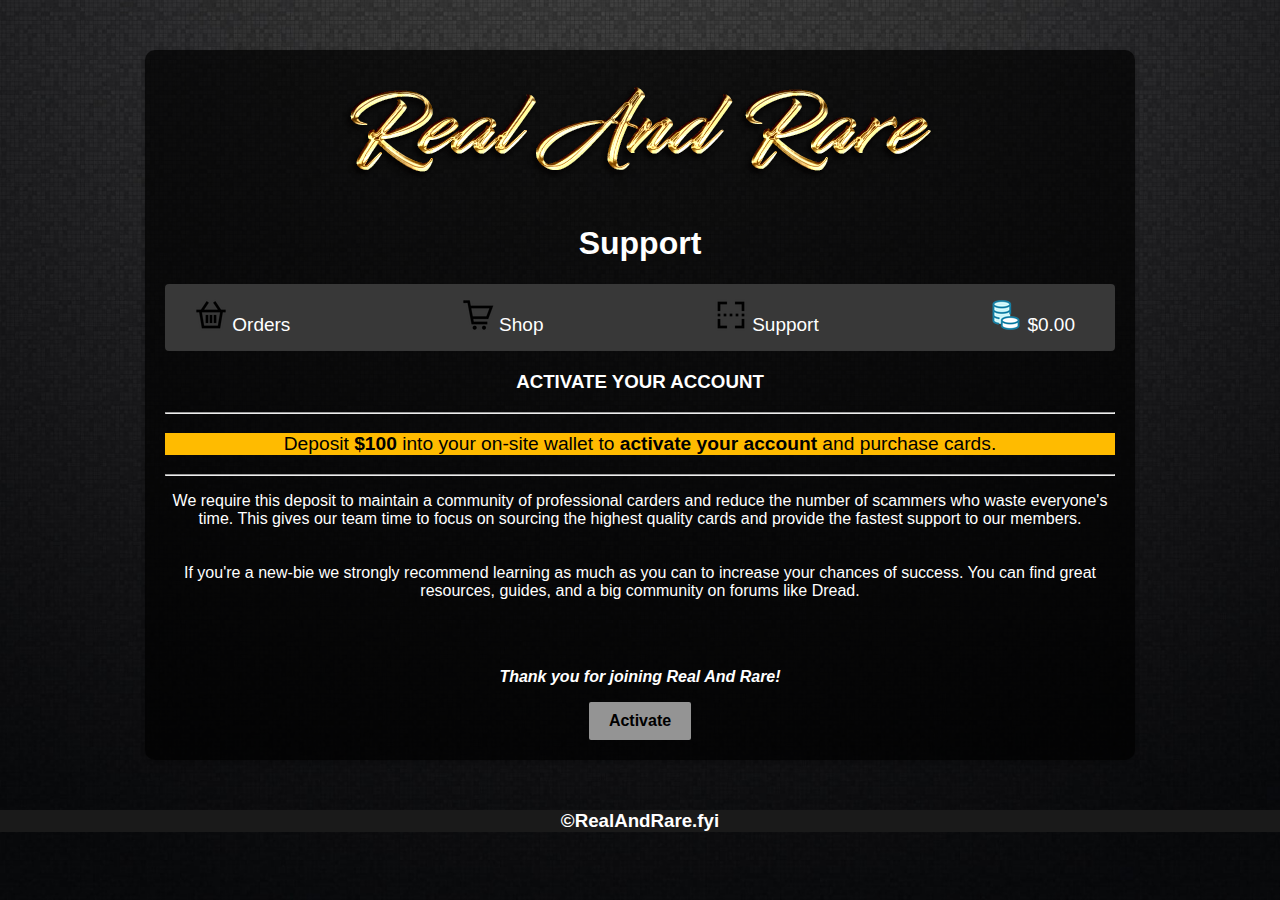
==== activate.html @ 315be540 "Add files via upload" ====
<!DOCTYPE html>
<html>
<head>
    <link rel="icon" type="image/x-icon" href="beach.ico">
  <title>Real And Rare CC's</title>
  <style>
    body {
      font-family: Arial, sans-serif;
      margin: 0;
      padding: 0;
      background-color: #f2f2f2;
      background-size: cover;
      background-attachment: fixed;
      background-position: center;
      background-image: url("bg-img4.jpg");
      font-weight: 600;
    }

    .container {
      max-width: 950px;
      margin: 50px auto;
      background-color: rgba(0, 0, 0, 0.7);
      border-radius: 10px;
      box-shadow: 0 2px 4px rgba(0, 0, 0, 0.2);
      padding: 20px;
      color: #fff;
    }

    h1 {
      text-align: center;
      color: #fff;
    }

    .logo {
      max-width: 100%;
      margin: 0 auto;
      text-align: center;
      padding: 10px;
    }

    .logo img {
      max-width: 90%;
      height: auto;
    }

    .navbar {
      display: flex;
      justify-content: space-between;
      margin-bottom: 20px;
      padding: 10px 20px;
      background-color: #383838;
      border-radius: 4px;
      font-weight: 500;
      font-size: 19px;
    }

    .navbar a {
      color: #ffffff;
      text-decoration: none;
      margin-right: 10px;
      padding: 5px 10px;
      border-radius: 4px;
    }


    .navbar a:hover {
      background-color: #555555;
    }

    .faq-item {
      margin-bottom: 20px;
    }

    .faq-question {
      cursor: pointer;
      text-align: center;
      background-color: #5555559d;
      color: #fff;
      padding: 10px;
      border-radius: 6px;
      margin-bottom: 10px;
    }

    .faq-answer {
      display: none;
      padding: 10px;
      background-color: #35353544;
      border-radius: 6px;
    }

    .faq-list {
      list-style-type: none;
      padding: 0;
    }

    @media screen and (max-width: 768px) {
      .container {
        margin: 20px auto;
        padding: 10px;
      }

      .logo img {
        max-width: 90%;
        height: auto;
      }
    }

    h3.footer {
        color: white;
        background-color: #1a1a1a;
    }

    .yellow {
        background: rgb(255, 187, 0);
        color: black;
        font-size: larger;
        font-weight: 500;
    }

    .bold {
      font-weight: 700;
    }

    .simple {
        font-size: medium;
        font-weight: 500;
    }

    .italic {
      font-style: italic;
    }

    .button {
  display: inline-block;
  padding: 10px 20px;
  background-color: #949494;
  color: rgb(0, 0, 0);
  text-decoration: none;
  border-radius: 2px;
  font-size: 16px;
  border: none;
  cursor: pointer;
}
.button:hover {
  background-color: #000000;
  color: white;
}

  </style>
</head>
<body>
  <div class="container">
    <div class="logo">
      <img src="miamihacks.png" alt="Logo">
    </div>
    <h1>Support</h1>
    <div class="navbar">
      <a href="orders.html"><img src="basket.ico"> Orders</a>
      <a href="prod.html"><img src="cartas.ico"> Shop</a>
      <a href="faq.html"><img src="supportas.ico"> Support</a>
      <a href="activate.html"><img src="balance.ico"> $0.00</a>
    </div>

    <center>
        <h3>ACTIVATE YOUR ACCOUNT</h3>
        <hr><p class="yellow">Deposit <span class="bold">$100</span> into your on-site wallet to <span class="bold">activate your account</span> and purchase cards.</p><hr>
        <p class="simple">We require this deposit to maintain a community of professional carders and reduce the number 
            of scammers who waste everyone's time. This gives our team time to focus on sourcing the highest quality cards and 
            provide the fastest support to our members.

            <br><br><br>

            If you're a new-bie we strongly recommend learning as much as you can to increase your chances of success. You can find
            great resources, guides, and a big community on forums like Dread.
        </p>
        <br><br>

        <p class="italic">Thank you for joining Real And Rare!</p>

        <a href="activation.html" class="button">Activate</a>

    </center>
    
  </div>
  <center>
    <h3 class="footer">&copy;RealAndRare.fyi</h3>
  </center>

  
</body>
</html>
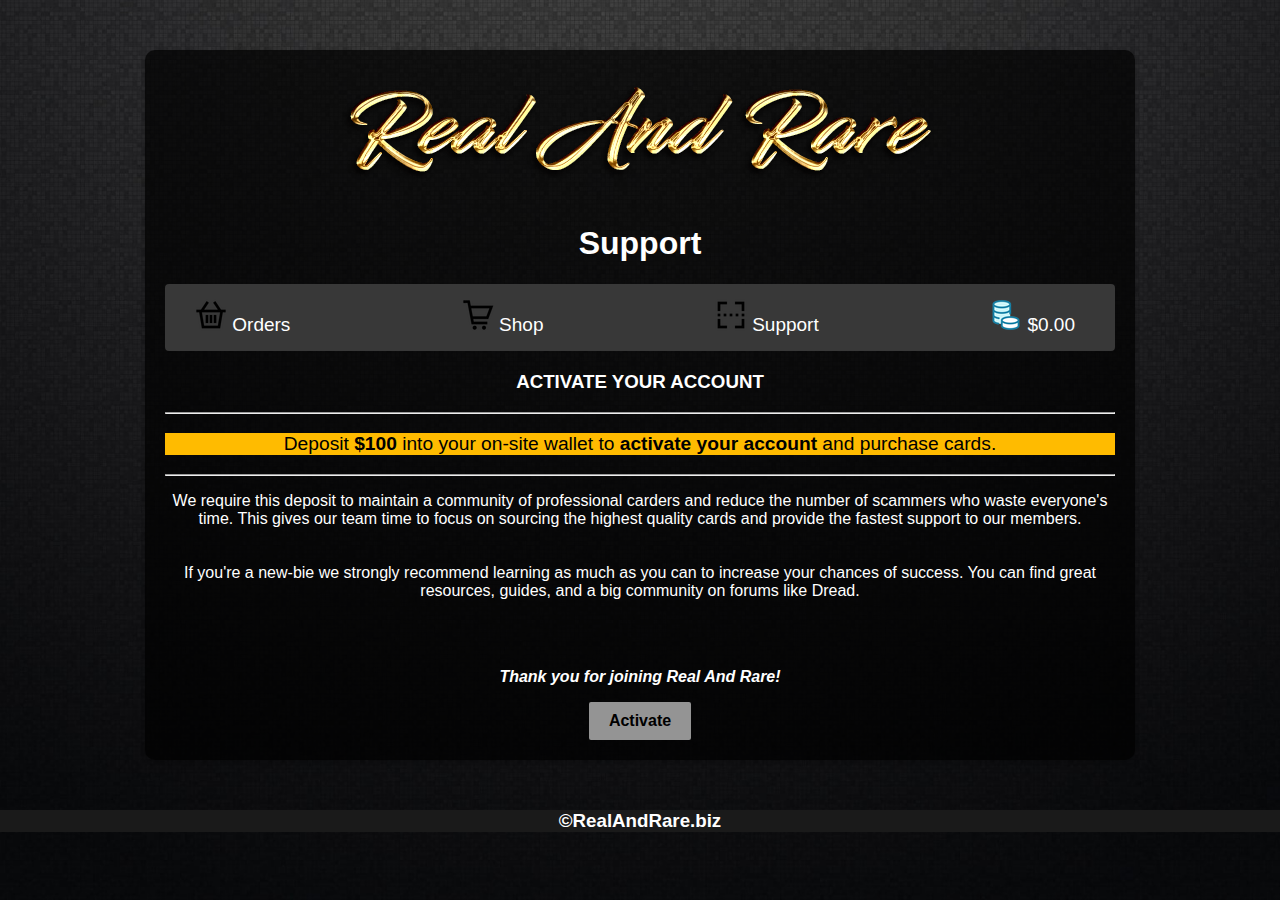
==== commit 2e61f9d7: "Update activate.html" ====
--- a/activate.html
+++ b/activate.html
@@ -183,7 +183,7 @@
     
   </div>
   <center>
-    <h3 class="footer">&copy;RealAndRare.fyi</h3>
+    <h3 class="footer">&copy;RealAndRare.biz</h3>
   </center>
 
   
